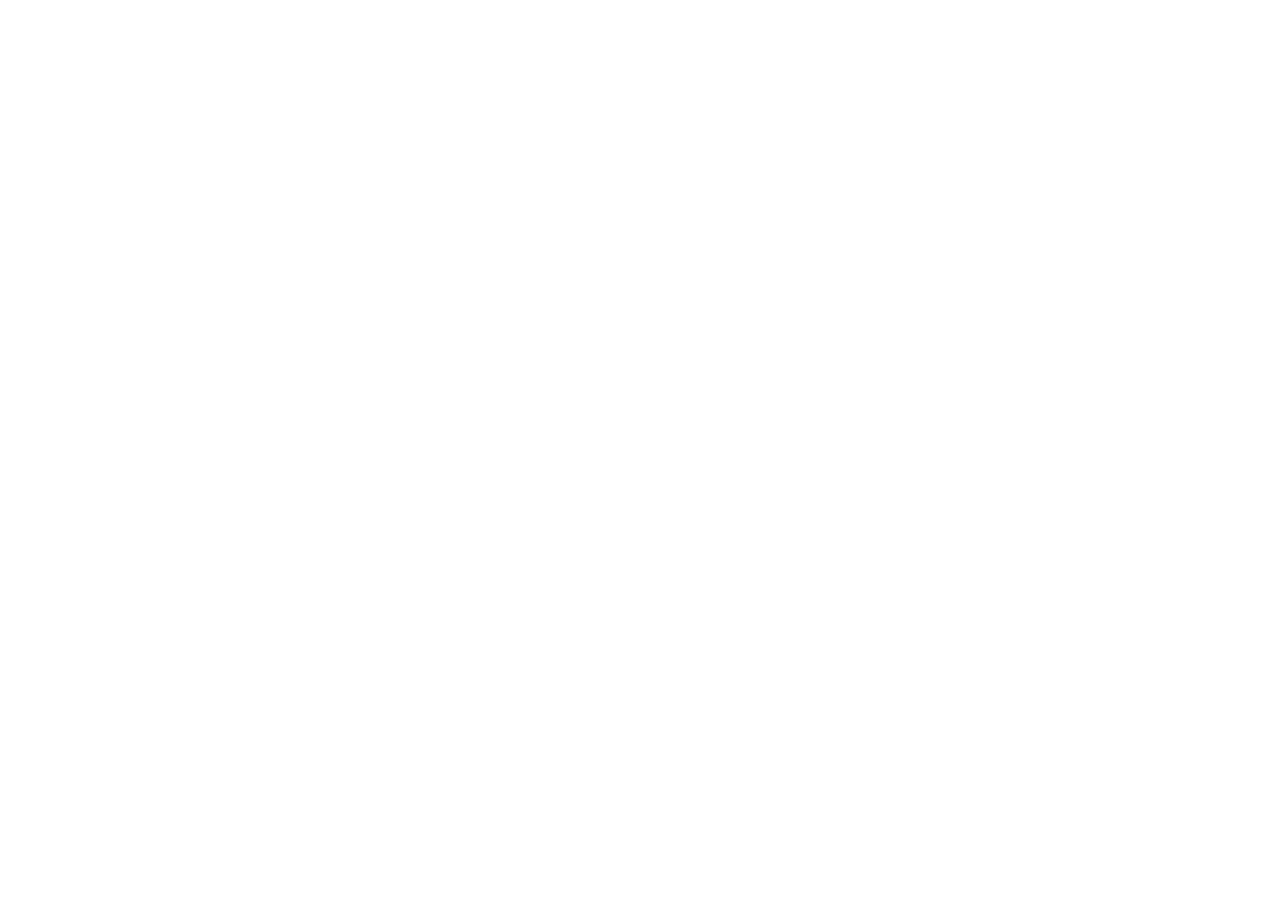
==== src/1-gallery.html @ ff4a180d "hw" ====
<!DOCTYPE html>
<html lang="en">
  <head>
    <meta charset="UTF-8" />
    <link rel="icon" type="image/svg+xml" href="/favicon.svg" />
    <meta name="viewport" content="width=device-width, initial-scale=1.0" />
    <title>Homework-09</title>
    <link rel="stylesheet" href="./css/styles.css" />
  </head>
  <body>
    <main>
      <ul class="gallery"></ul>
    </main>
    <script type="module" src="./js/1-gallery.js"></script>
  </body>
</html>
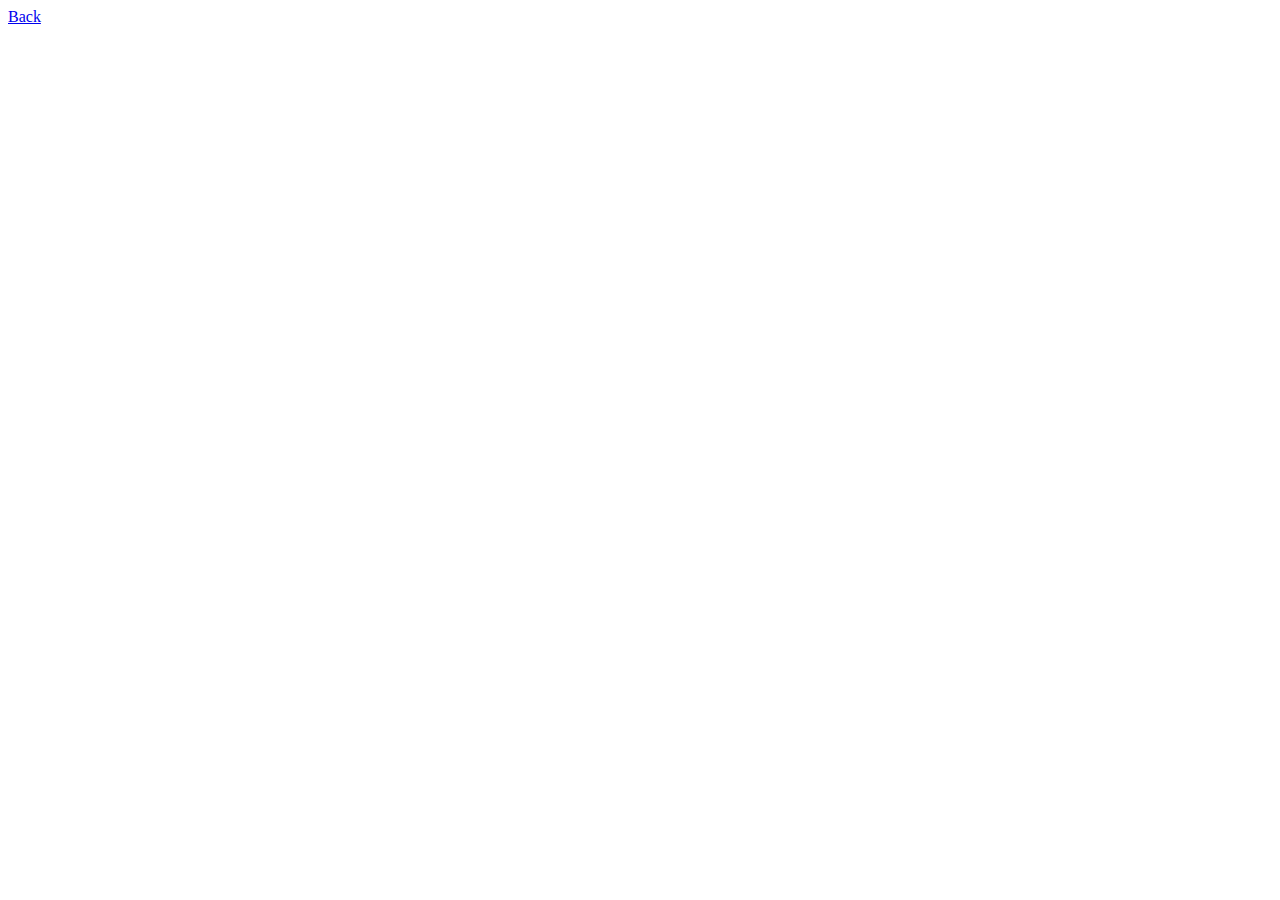
==== commit d618f934: "hw" ====
--- a/src/1-gallery.html
+++ b/src/1-gallery.html
@@ -1,16 +1,17 @@
 <!DOCTYPE html>
-<html lang="en">
-  <head>
-    <meta charset="UTF-8" />
-    <link rel="icon" type="image/svg+xml" href="/favicon.svg" />
-    <meta name="viewport" content="width=device-width, initial-scale=1.0" />
-    <title>Homework-09</title>
-    <link rel="stylesheet" href="./css/styles.css" />
-  </head>
-  <body>
-    <main>
-      <ul class="gallery"></ul>
-    </main>
+<html lang="uk">
+<head>
+    <meta charset="UTF-8">
+    <title>Галерея зображень</title>
+    
+    
+    <link rel="stylesheet" href="./css/styles.css">
+</head>
+<body>
+    <a href="./index.html" class="nav-link">Back</a>
+    <ul class="gallery"></ul>
+    
+    <!-- Підключення JavaScript з кодом галереї -->
     <script type="module" src="./js/1-gallery.js"></script>
-  </body>
+</body>
 </html>